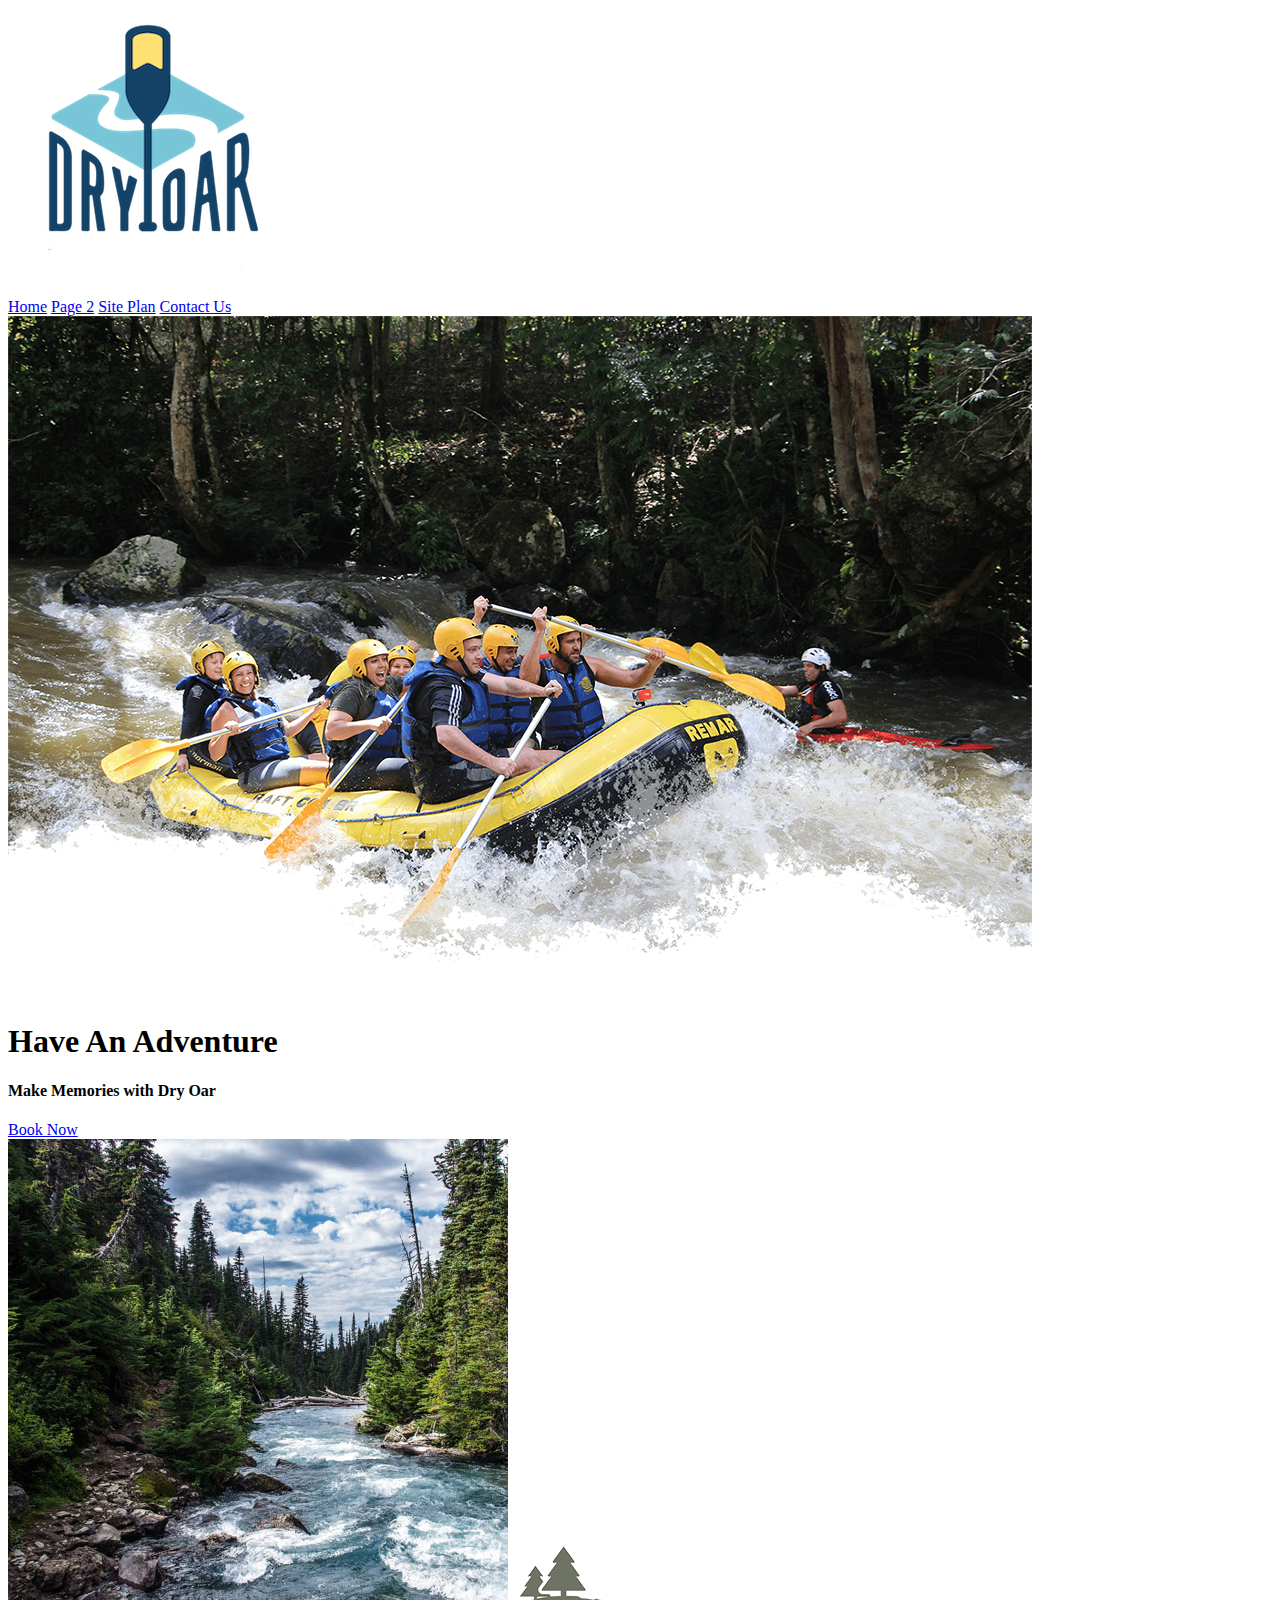
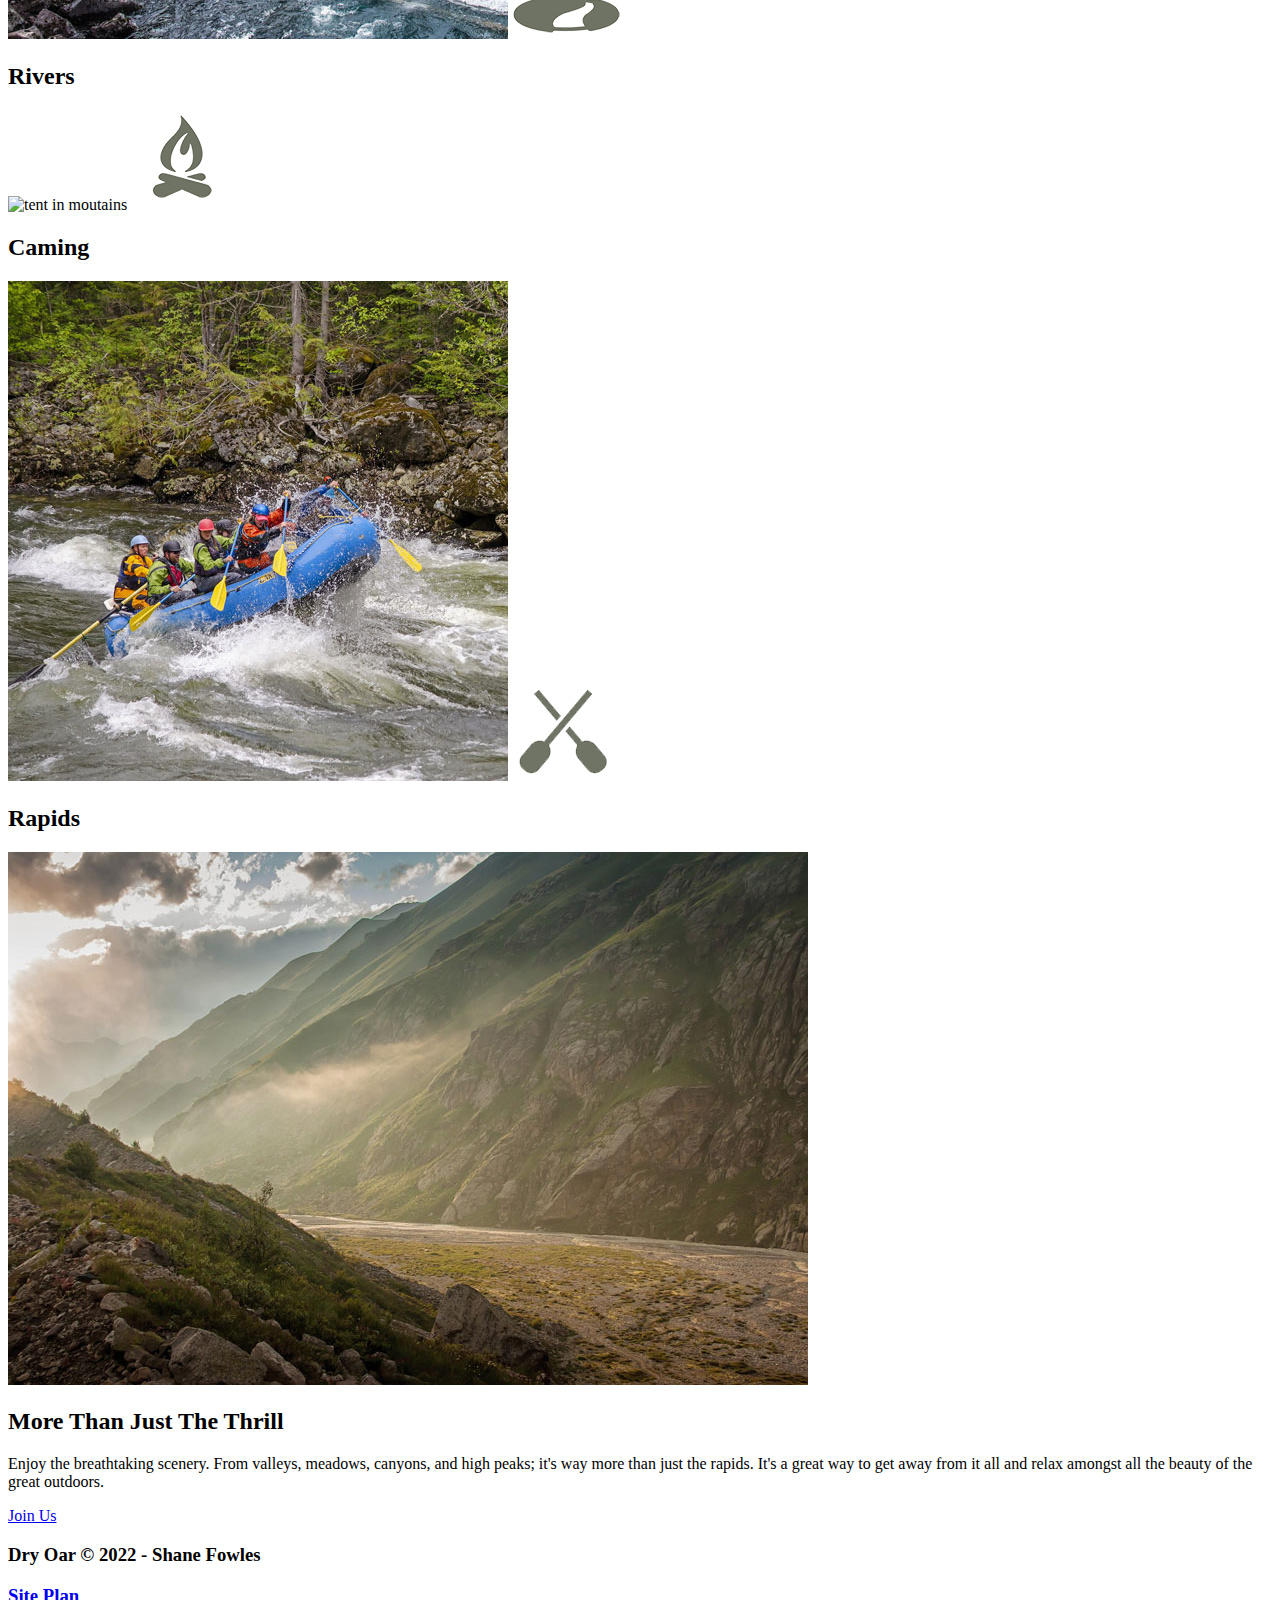
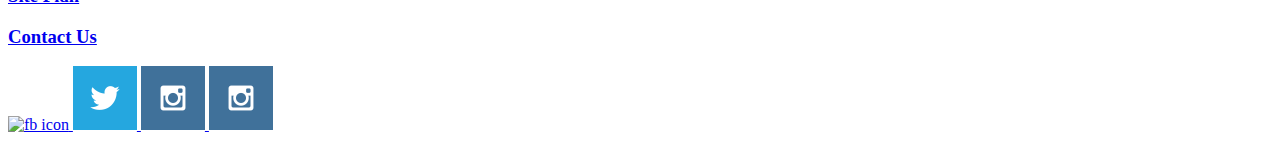
==== wwr/index.html @ b6f1bb2f "W03 Assignment" ====
<!DOCTYPE html>
<html lang="en">
<head>
    <meta charset="UTF-8">
    <meta http-equiv="X-UA-Compatible" content="IE=edge">
    <meta name="viewport" content="width=device-width, initial-scale=1.0">
    <title>Whitewater Rafting Vacations | Snake River Boating | Home</title>
</head>
<body>
    <header>
        <a id="logo_link" href="index.html">
            <img class="logo" src="images/logo.png" alt="Dry Oar Logo">
        </a>
        <nav>
            <a href="index.html">Home</a>
            <a href="#">Page 2</a>
            <a href="site-plan-rafting.html">Site Plan</a>
            <a href="contactus.html">Contact Us</a>
        </nav>
    </header>
    <div id="hero">
        <div id="hero-box">
            <img id="hero-img" src="images/hero.png" alt="Peole enjoying white water rafting">
        </div>
        <section id="hero-msg">
            <h1 class="home-title">Have An Adventure</h1>
            <h4>Make Memories with Dry Oar</h4>
            <div class="button-box">
                <a class="book" href="rates.html">Book Now</a>
            </div>
        </section>
    </div>
    <main class="home-grid">
        <section class="rivers-card">
            <img class="card-img" src="images/rivers.jpg" alt="river in forest">
            <img class="icon" src="images/river_icon.png" alt="river icon">
            <h2>Rivers</h2>
        </section>
        <section class="caming-card">
            <img class="card-img" src="images/caming.jpg" alt="tent in moutains">
            <img class="icon" src="images/fire_icon.png" alt="fire icon">
            <h2>Caming</h2>
        </section>
        <section class="rapids-card">
            <img class="card-img" src="images/rapids.jpg" alt="rafting boat">
            <img class="icon" src="images/oars.png" alt="oars icon">
            <h2>Rapids</h2>
        </section>
        <img class="mountains" src="images/mountains.jpg" alt="Misty mountains">
        <section class="msg">
            <h2>More Than Just The Thrill</h2>
            <p>Enjoy the breathtaking scenery. From valleys, meadows, canyons, and high peaks; it's way more than just the rapids. It's a great way to get away from it all and relax amongst all the beauty of the great outdoors. </p>
            <a class="join" href="rivers.html">Join Us</a>
        </section>
    </main>
    <footer>
        <h3>Dry Oar &copy; 2022 - Shane Fowles</h3>
        <h3><a href="site-plan-rafting.html">Site Plan</a></h3>
        <h3><a href="contactus.html">Contact Us</a></h3>
        <div class="social">
            <a href="https://facebook.com">
                <img src="images/favebook.png" alt="fb icon">
            </a>
            <a href="https://twitter.com">
                <img src="images/twitter.png" alt="twitter icon">
            </a>
            <a href="https://instagram.com">
                <img src="images/instagram.png" alt="instagram icon">
                
            </a>
            <a href="https://instagram.com">
                <img src="images/instagram.png" alt="instagram icon">
            </a>
        </div>
    </footer>
</body>

</html>
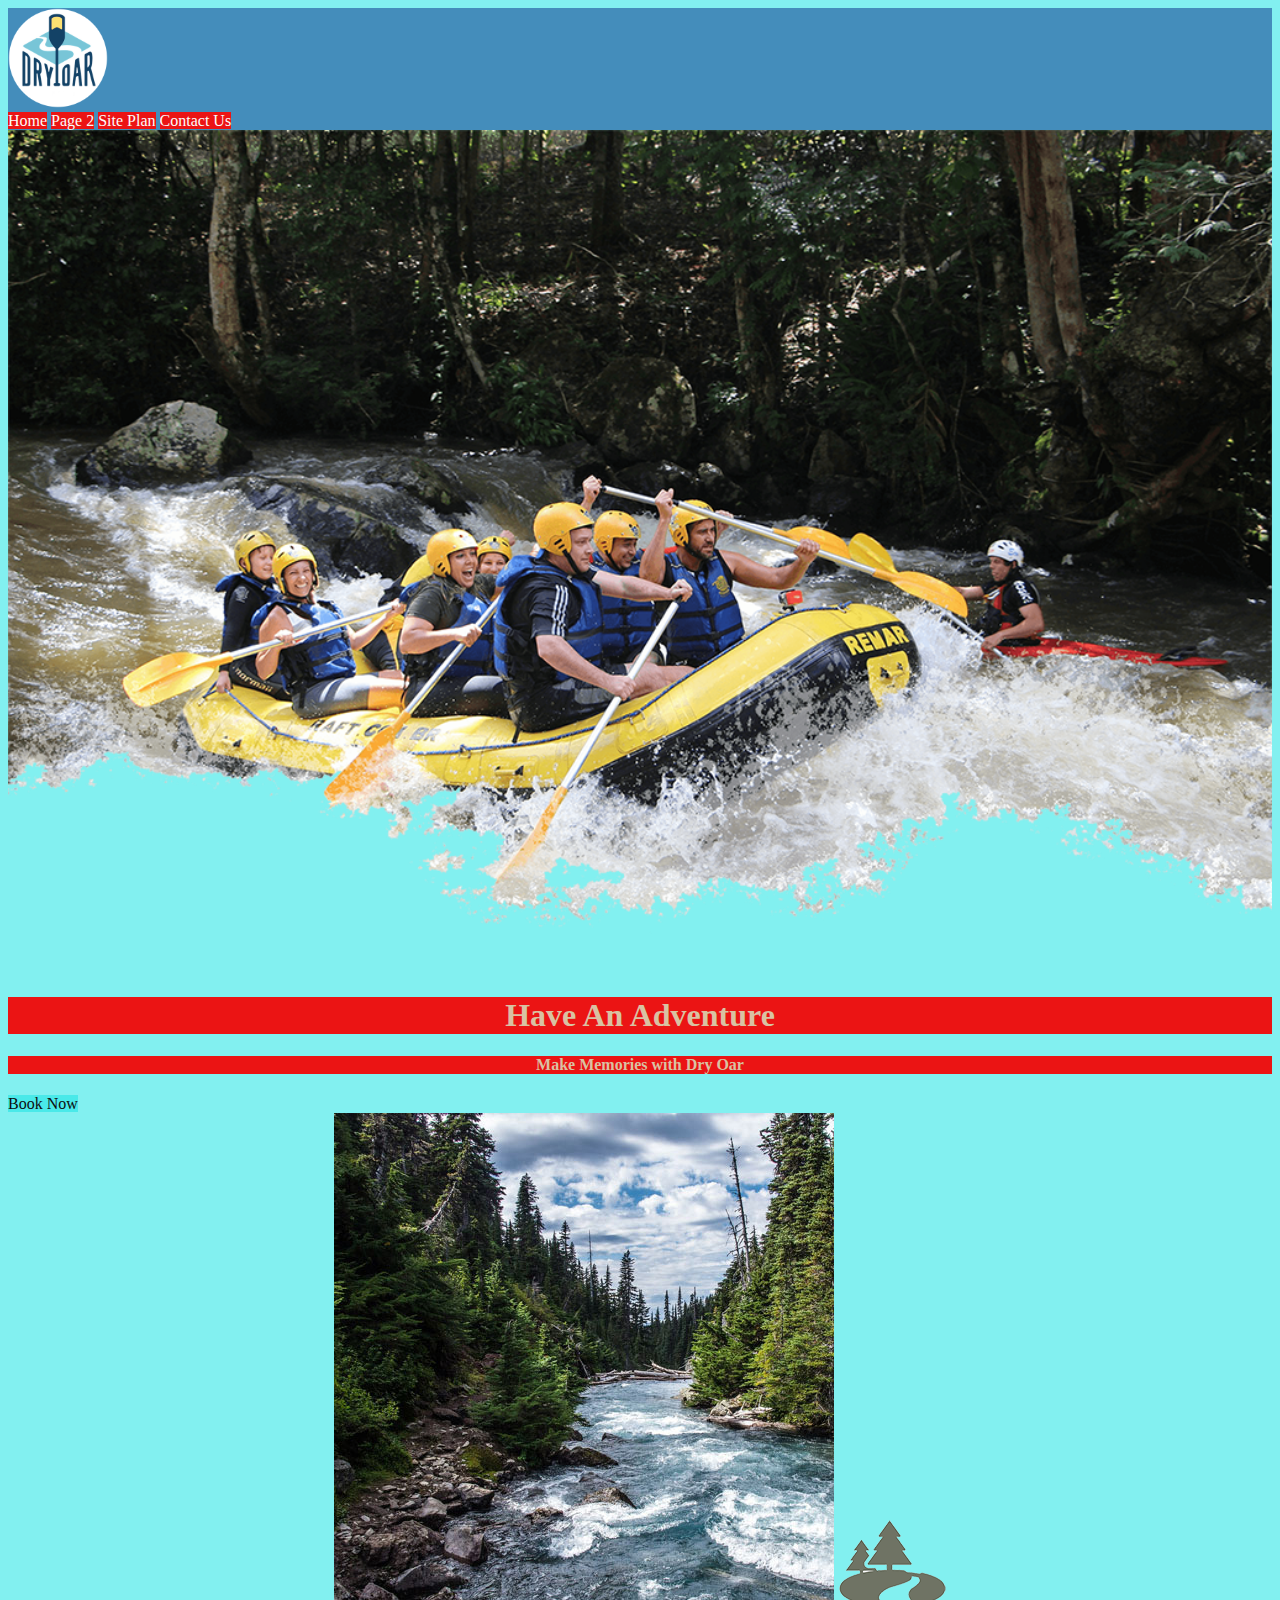
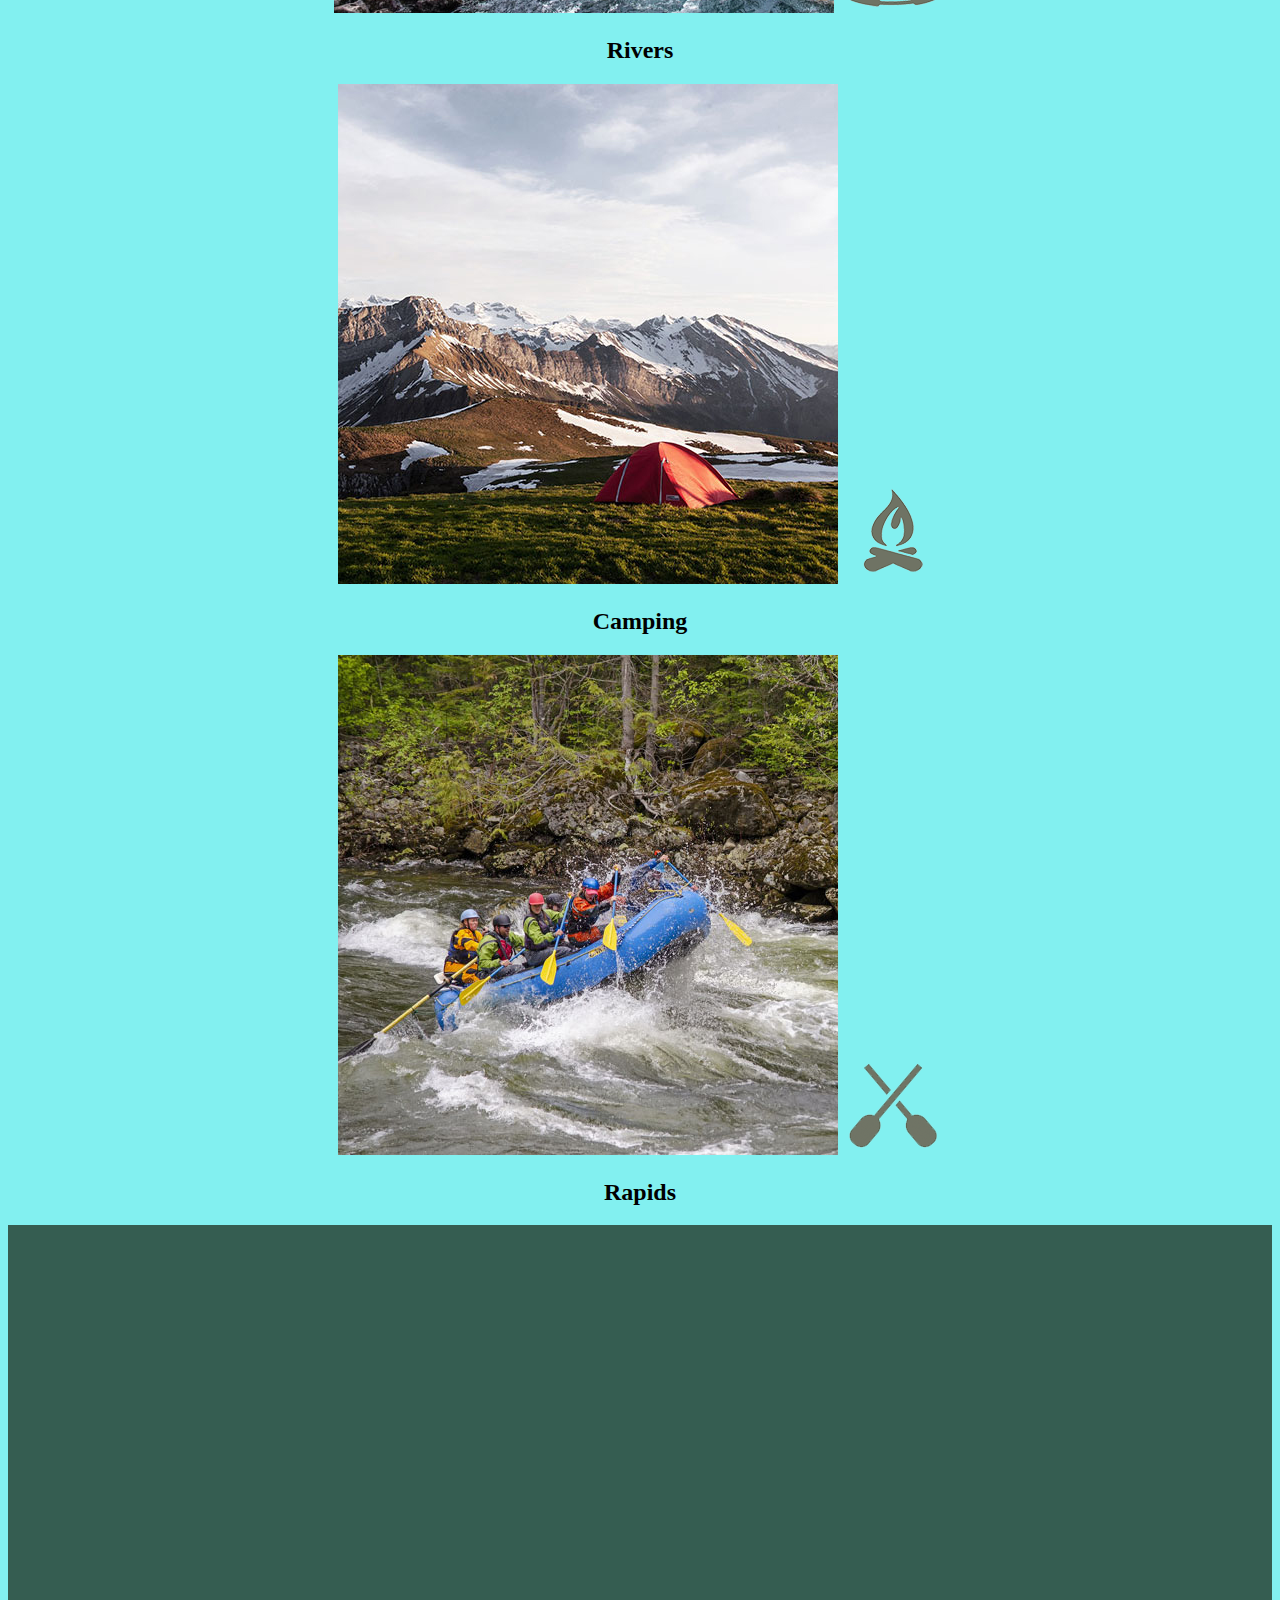
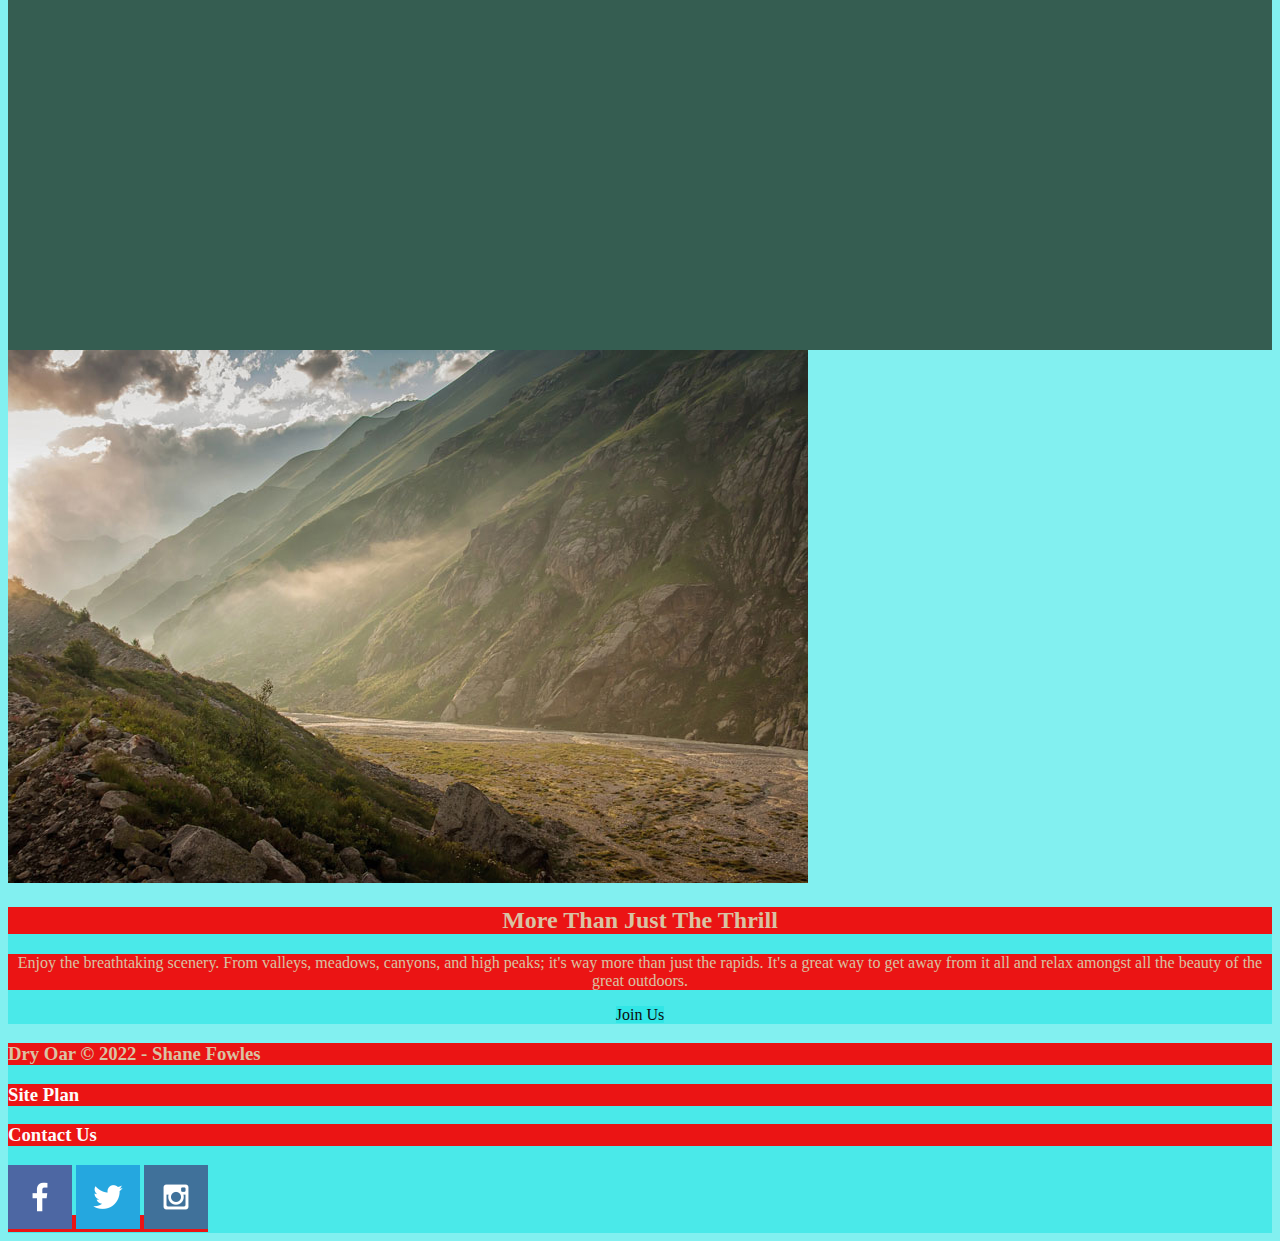
==== commit 9c06b402: "week4" ====
--- a/wwr/index.html
+++ b/wwr/index.html
@@ -1,78 +1,79 @@
 <!DOCTYPE html>
 <html lang="en">
-<head>
+<head>    
+<link rel="stylesheet" href="styles/style.css">
     <meta charset="UTF-8">
     <meta http-equiv="X-UA-Compatible" content="IE=edge">
     <meta name="viewport" content="width=device-width, initial-scale=1.0">
     <title>Whitewater Rafting Vacations | Snake River Boating | Home</title>
 </head>
-<body>
-    <header>
-        <a id="logo_link" href="index.html">
-            <img class="logo" src="images/logo.png" alt="Dry Oar Logo">
-        </a>
-        <nav>
-            <a href="index.html">Home</a>
-            <a href="#">Page 2</a>
-            <a href="site-plan-rafting.html">Site Plan</a>
-            <a href="contactus.html">Contact Us</a>
-        </nav>
-    </header>
-    <div id="hero">
-        <div id="hero-box">
-            <img id="hero-img" src="images/hero.png" alt="Peole enjoying white water rafting">
-        </div>
-        <section id="hero-msg">
-            <h1 class="home-title">Have An Adventure</h1>
-            <h4>Make Memories with Dry Oar</h4>
-            <div class="button-box">
-                <a class="book" href="rates.html">Book Now</a>
+<body>    
+    <div id="content">
+            <header>
+                <a id="logo_link" href="index.html">
+                    <img class="logo" src="images/logo.png" alt="Dry Oar Logo">
+                </a>
+                <nav>
+                    <a href="index.html">Home</a>
+                    <a href="#">Page 2</a>
+                    <a href="site-plan-rafting.html">Site Plan</a>
+                    <a href="contactus.html">Contact Us</a>
+                </nav>
+            
+            </header>
+            <div id="hero">
+                <div id="hero-box">
+                    <img id="hero-img" src="images/hero.png" alt="Peole enjoying white water rafting">
+                </div>
+                <section id="hero-msg">
+                    <h1 class="home-title">Have An Adventure</h1>
+                    <h4>Make Memories with Dry Oar</h4>
+                    <div class="button-box">
+                        <a class="book" href="rates.html">Book Now</a>
+                    </div>
+                </section>
             </div>
-        </section>
-    </div>
-    <main class="home-grid">
-        <section class="rivers-card">
-            <img class="card-img" src="images/rivers.jpg" alt="river in forest">
-            <img class="icon" src="images/river_icon.png" alt="river icon">
-            <h2>Rivers</h2>
-        </section>
-        <section class="caming-card">
-            <img class="card-img" src="images/caming.jpg" alt="tent in moutains">
-            <img class="icon" src="images/fire_icon.png" alt="fire icon">
-            <h2>Caming</h2>
-        </section>
-        <section class="rapids-card">
-            <img class="card-img" src="images/rapids.jpg" alt="rafting boat">
-            <img class="icon" src="images/oars.png" alt="oars icon">
-            <h2>Rapids</h2>
-        </section>
-        <img class="mountains" src="images/mountains.jpg" alt="Misty mountains">
-        <section class="msg">
-            <h2>More Than Just The Thrill</h2>
-            <p>Enjoy the breathtaking scenery. From valleys, meadows, canyons, and high peaks; it's way more than just the rapids. It's a great way to get away from it all and relax amongst all the beauty of the great outdoors. </p>
-            <a class="join" href="rivers.html">Join Us</a>
-        </section>
-    </main>
-    <footer>
-        <h3>Dry Oar &copy; 2022 - Shane Fowles</h3>
-        <h3><a href="site-plan-rafting.html">Site Plan</a></h3>
-        <h3><a href="contactus.html">Contact Us</a></h3>
-        <div class="social">
-            <a href="https://facebook.com">
-                <img src="images/favebook.png" alt="fb icon">
-            </a>
-            <a href="https://twitter.com">
-                <img src="images/twitter.png" alt="twitter icon">
-            </a>
-            <a href="https://instagram.com">
-                <img src="images/instagram.png" alt="instagram icon">
-                
-            </a>
-            <a href="https://instagram.com">
-                <img src="images/instagram.png" alt="instagram icon">
-            </a>
-        </div>
-    </footer>
+            <main class="home-grid">
+                <section class="rivers-card">
+                    <img class="card-img" src="images/rivers.jpg" alt="river in forest">
+                    <img class="icon" src="images/river_icon.png" alt="river icon">
+                    <h2>Rivers</h2>
+                </section>
+                <section class="camping-card">
+                    <img class="card-img" src="images/camping.jpg" alt="tent in mountains">
+                    <img class="icon" src="images/fire_icon.png" alt="fire icon">
+                    <h2>Camping</h2>
+                </section>
+                <section class="rapids-card">
+                    <img class="card-img" src="images/rapids.jpg" alt="rafting boat">
+                    <img class="icon" src="images/oars.png" alt="oars icon">
+                    <h2>Rapids</h2>
+                </section>
+                <div id="background"></div> 
+                <img class="mountains" src="images/mountains.jpg" alt="Misty mountains">
+                <section class="msg">
+                    <h2>More Than Just The Thrill</h2>
+                    <p>Enjoy the breathtaking scenery. From valleys, meadows, canyons, and high peaks; it's way more than just the rapids. It's a great way to get away from it all and relax amongst all the beauty of the great outdoors. </p>
+                    <a class="join" href="rivers.html">Join Us</a>
+                </section>
+            </main>
+        <footer>
+            <h3>Dry Oar &copy; 2022 - Shane Fowles</h3>
+            <h3><a href="site-plan-rafting.html">Site Plan</a></h3>
+            <h3><a href="contactus.html">Contact Us</a></h3>
+            <div class="social">
+                <a href="https://facebook.com" target="_blank">
+                    <img src="images/facebook.png" alt="fb icon">
+                </a>
+                <a href="https://twitter.com" target="_blank">
+                    <img src="images/twitter.png" alt="twitter icon">
+                </a>
+                <a href="https://instagram.com" target="_blank">
+                    <img src="images/instagram.png" alt="instagram icon">
+                </a>
+            </div>
+        </footer>
+    </div>      
 </body>
 
 </html>--- a/wwr/styles/style.css
+++ b/wwr/styles/style.css
@@ -0,0 +1,35 @@
+div #content { 
+    text-align: center;
+        width: 1600px;
+        ;
+  }
+div #hero-msg h1{ text-align: center}
+div #hero-msg h4 { text-align: center}
+div button-box { text-align: center}
+div main section { text-align: center}
+div nav a { text-align: center}
+#background {  height: 725px; }
+
+body{  background-color: #1fe4e48e;}
+header{  background-color:rgba(11, 49, 138, 0.523);}
+nav a:hover{  background-color:rgba(20,30,13, .7);}  
+.book, .join{  background-color: #1fe4e48e;text-align: center; color:
+   #0e0d0d; text-decoration: none; }
+.book:hover, .join:hover{ background-color:rgba(100, 223, 12, 0.7); }
+#background{ background-color:rgba(20,30,13, .7);}
+.msg{ background-color: #1fe4e48e;}
+footer      { background-color: #1fe4e48e;} 
+
+nav a{ background-color: rgb(235, 20, 20);  color: #d9c2a3;text-align: 
+  center; color:   #fcfbfb; text-decoration: none;}   
+.home-title{  background-color: rgb(235, 20, 20); color: #d9c2a3;}    
+h4{ background-color: rgb(235, 20, 20); color: #d9c2a3;}    
+.msg h2{ background-color: rgb(235, 20, 20); color: #d9c2a3;}    
+.msg p{ background-color: rgb(235, 20, 20); color: #d9c2a3;}    
+footer h3{ background-color: rgb(235, 20, 20); color: #d9c2a3; }    
+footer a{ background-color: rgb(235, 20, 20); color: #d9c2a3;text-align: 
+  center; color: #fcfbfb; text-decoration: none;}    
+footer a:hover{ background-color: rgb(235, 20, 20); color: #d9c2a3;}  
+
+.logo { width: 100px;}
+#hero-img {width: 100%; }
